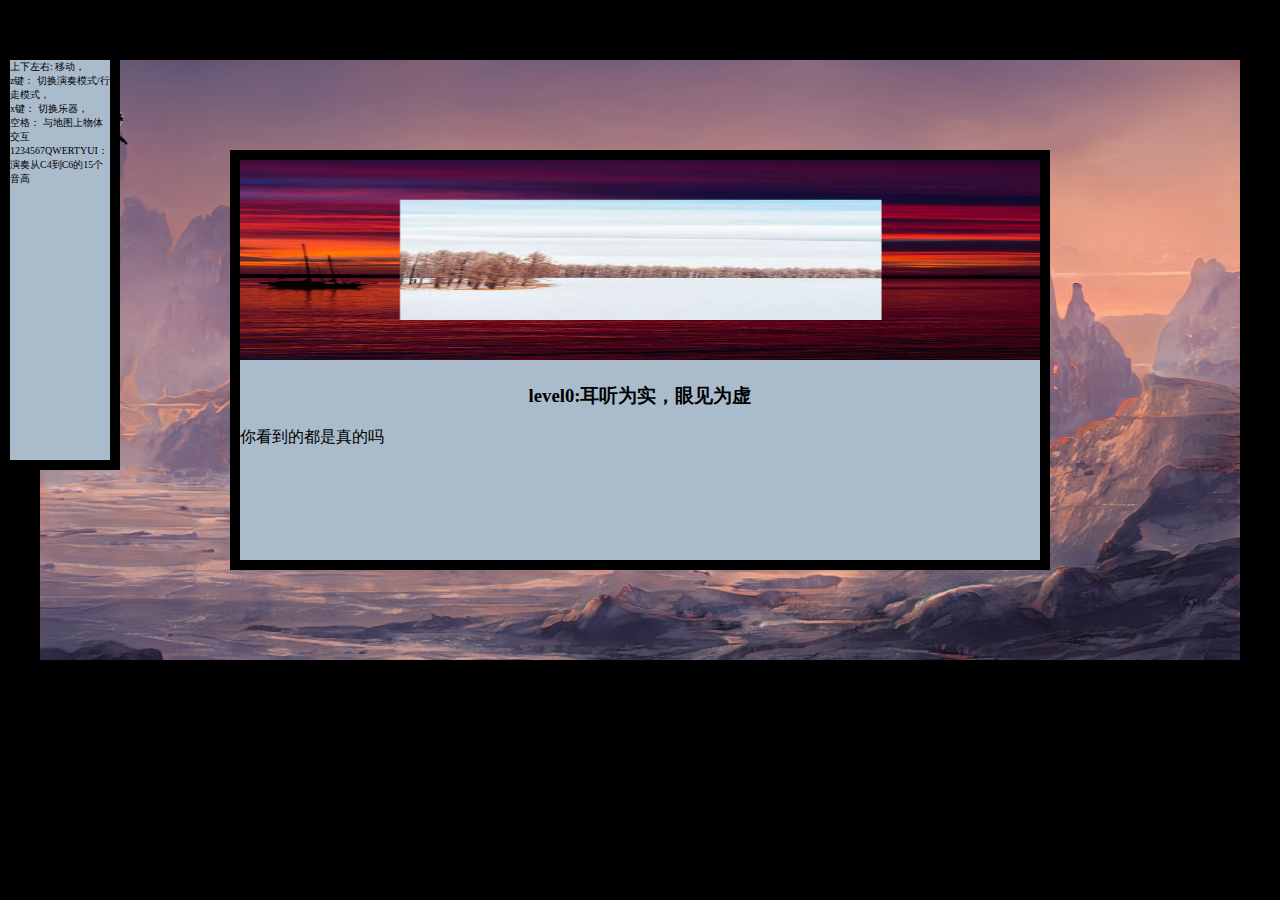
==== index.html @ b47e6774 "部分解构的代码，还差z键" ====
<!DOCTYPE html>
<html lang="en">
<head>
    <meta charset="UTF-8">
    <meta name="viewport" content="width=device-width, initial-scale=1.0">
    <title>吟游诗人</title>
    <link href="./css/main.css" rel="stylesheet">
</head>

<body>
    <div id="mapcontainer">
        <div id="player"></div>
    </div>
    <div id="storyboard">
        <img src="./src/pics/storyImage/0.jpg" alt="故事图片" id="storypic">
        <h3 id="title">level0:耳听为实，眼见为虚</h3>
        <p id="storycontent">你看到的都是真的吗</p>
    </div>
    <div id="instruction">
        上下左右: 移动，<br>
        z键：    切换演奏模式/行走模式，<br>
        x键：      切换乐器，<br>
        空格：     与地图上物体交互<br>
        1234567QWERTYUI：<br>
        演奏从C4到C6的15个音高<br>
        
    </div>
</body>
<script src="js/music-read-function.js"></script>
</html>
---- css/main.css ----
*{
    background-color: #000;
}
#mapcontainer{
    background-color: #883;
    width: 1200px;
    height: 600px;
    margin: 50px auto ;
    position: relative;
    border: 10px solid;
    background-image: url("../src/pics/mapBackground/0.jpeg");
    background-size: cover;
}
#player{
    width: 50px;
    height: 50px;
    left: 50px;
    top:50px;
    /* background-color:pink; */
    position: absolute;
    background-color:transparent;
    background-image: url("../src/pics/player.png");
}
#instruction{
    background-color: #abc;
    width: 100px;
    height: 400px;
    font-size: 10px;
    position: fixed;
    left: 0;
    top: 50px;
    border: 10px solid;
}
#storyboard{
    background-color: #abc;
    width: 800px;
    height: 400px;
    position: fixed;
    margin: 0 auto ;
    right: 0;
    left: 0;
    top: 150px;
    border: 10px solid;
    visibility: visible;
    z-index: 1;
    /* background-color:transparent; */
}
#storypic{
    width: 800px;
    height: 200px;
    margin: auto;
    /* left:200px; */
    /* position: absolute; */
    background-color:transparent;
}
#title{
    text-align: center;
    background-color:transparent;
}
#storycontent{
    background-color:transparent;
}
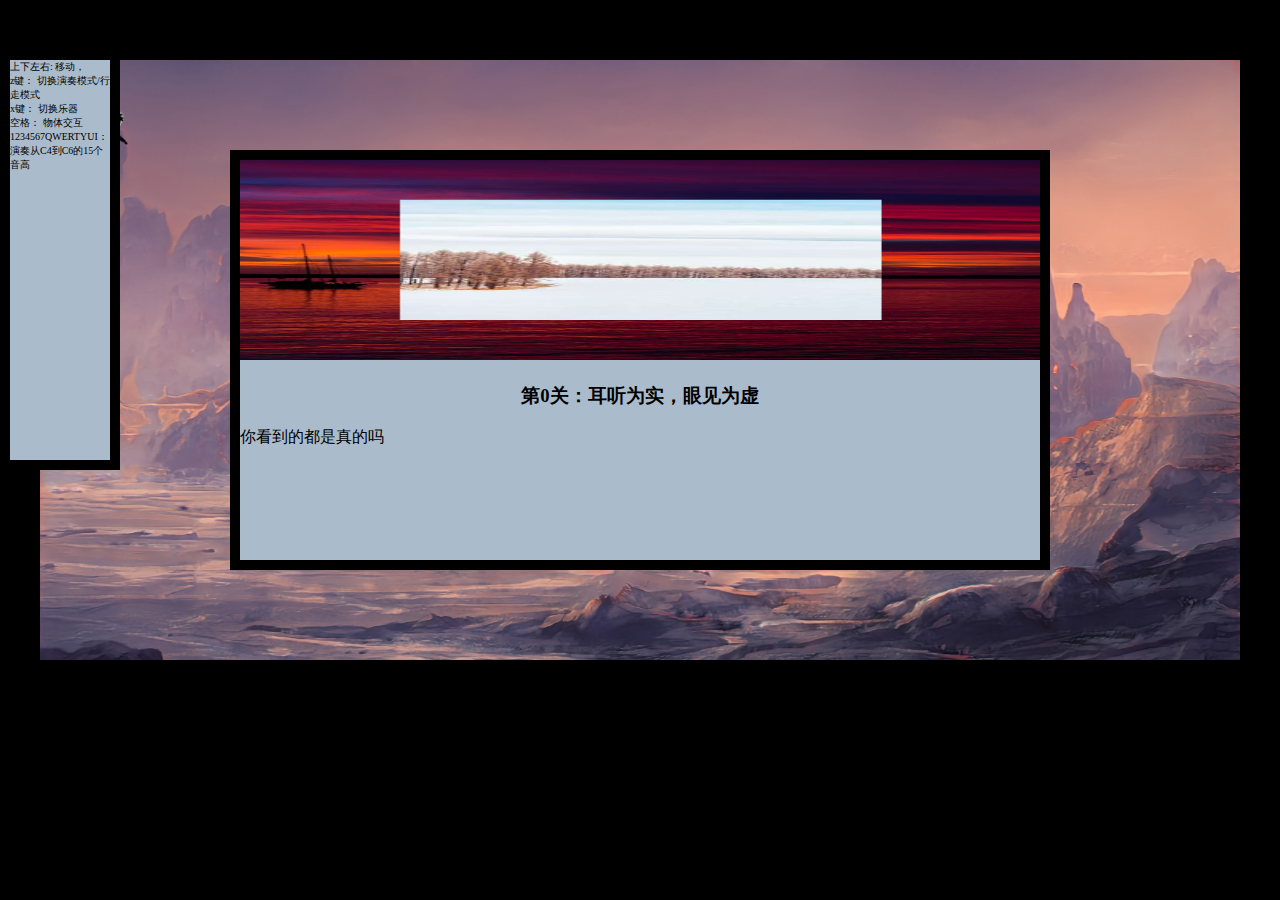
==== commit 241fbc2b: "文件内部解构完成，具体细节需根据关卡设计定，added level1" ====
--- a/index.html
+++ b/index.html
@@ -13,14 +13,14 @@
     </div>
     <div id="storyboard">
         <img src="./src/pics/storyImage/0.jpg" alt="故事图片" id="storypic">
-        <h3 id="title">level0:耳听为实，眼见为虚</h3>
+        <h3 id="title">第0关：耳听为实，眼见为虚</h3>
         <p id="storycontent">你看到的都是真的吗</p>
     </div>
     <div id="instruction">
         上下左右: 移动，<br>
-        z键：    切换演奏模式/行走模式，<br>
-        x键：      切换乐器，<br>
-        空格：     与地图上物体交互<br>
+        z键：    切换演奏模式/行走模式<br>
+        x键：      切换乐器<br>
+        空格：     物体交互<br>
         1234567QWERTYUI：<br>
         演奏从C4到C6的15个音高<br>
         
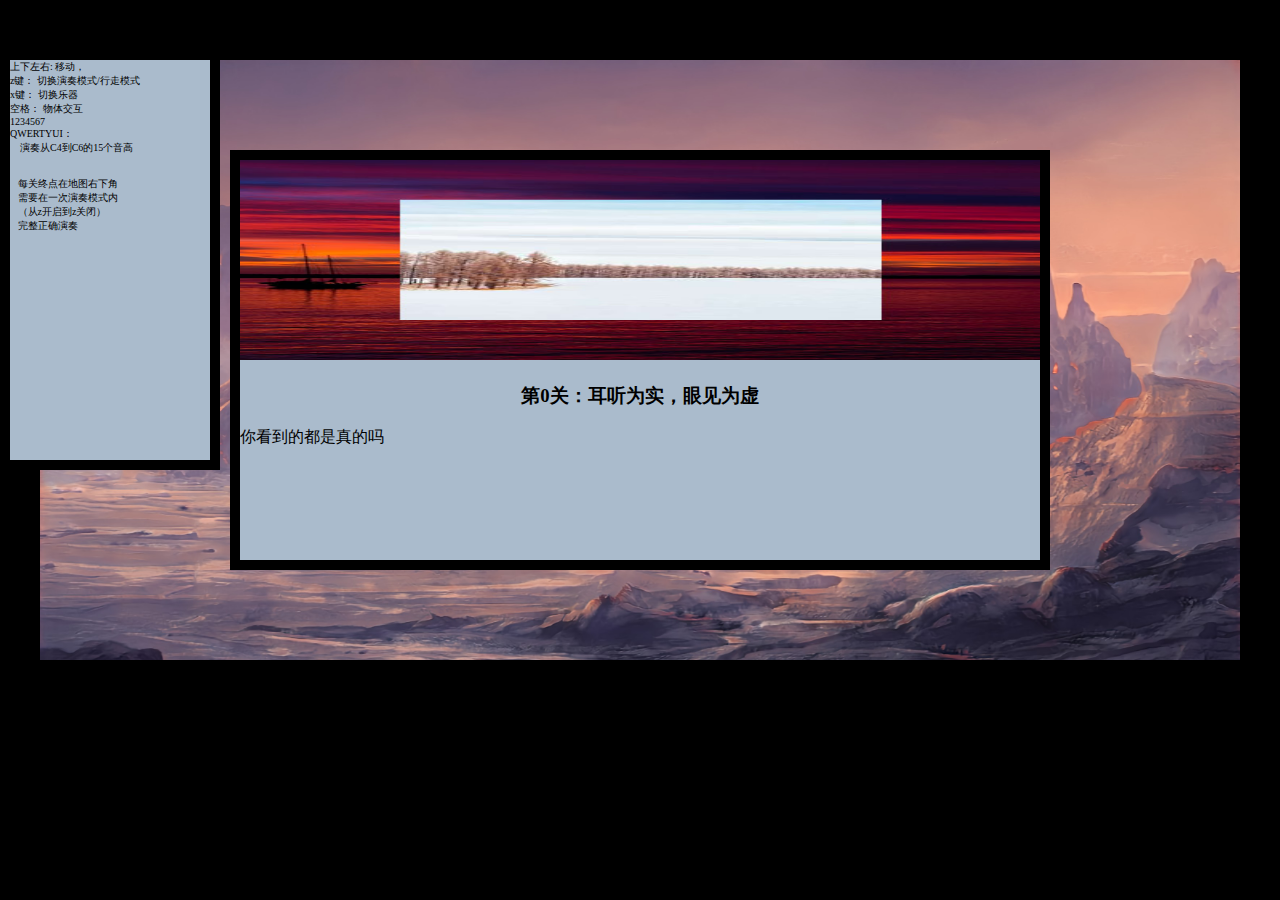
==== commit 9514a7cb: "一个暂时可用的简单demo" ====
--- a/index.html
+++ b/index.html
@@ -17,12 +17,18 @@
         <p id="storycontent">你看到的都是真的吗</p>
     </div>
     <div id="instruction">
-        上下左右: 移动，<br>
+        上下左右:      移动，<br>
         z键：    切换演奏模式/行走模式<br>
         x键：      切换乐器<br>
         空格：     物体交互<br>
-        1234567QWERTYUI：<br>
-        演奏从C4到C6的15个音高<br>
+        1234567  <br>
+        QWERTYUI：<br>
+        &nbsp;&nbsp;&nbsp;&nbsp;演奏从C4到C6的15个音高<br>
+        <br><br>
+        &nbsp;&nbsp;&nbsp;每关终点在地图右下角<br>
+        &nbsp;&nbsp;&nbsp;需要在一次演奏模式内<br>
+        &nbsp;&nbsp;&nbsp;（从z开启到z关闭）<br>
+        &nbsp;&nbsp;&nbsp;完整正确演奏<br>
         
     </div>
 </body>
--- a/css/main.css
+++ b/css/main.css
@@ -23,7 +23,7 @@
 }
 #instruction{
     background-color: #abc;
-    width: 100px;
+    width: 200px;
     height: 400px;
     font-size: 10px;
     position: fixed;
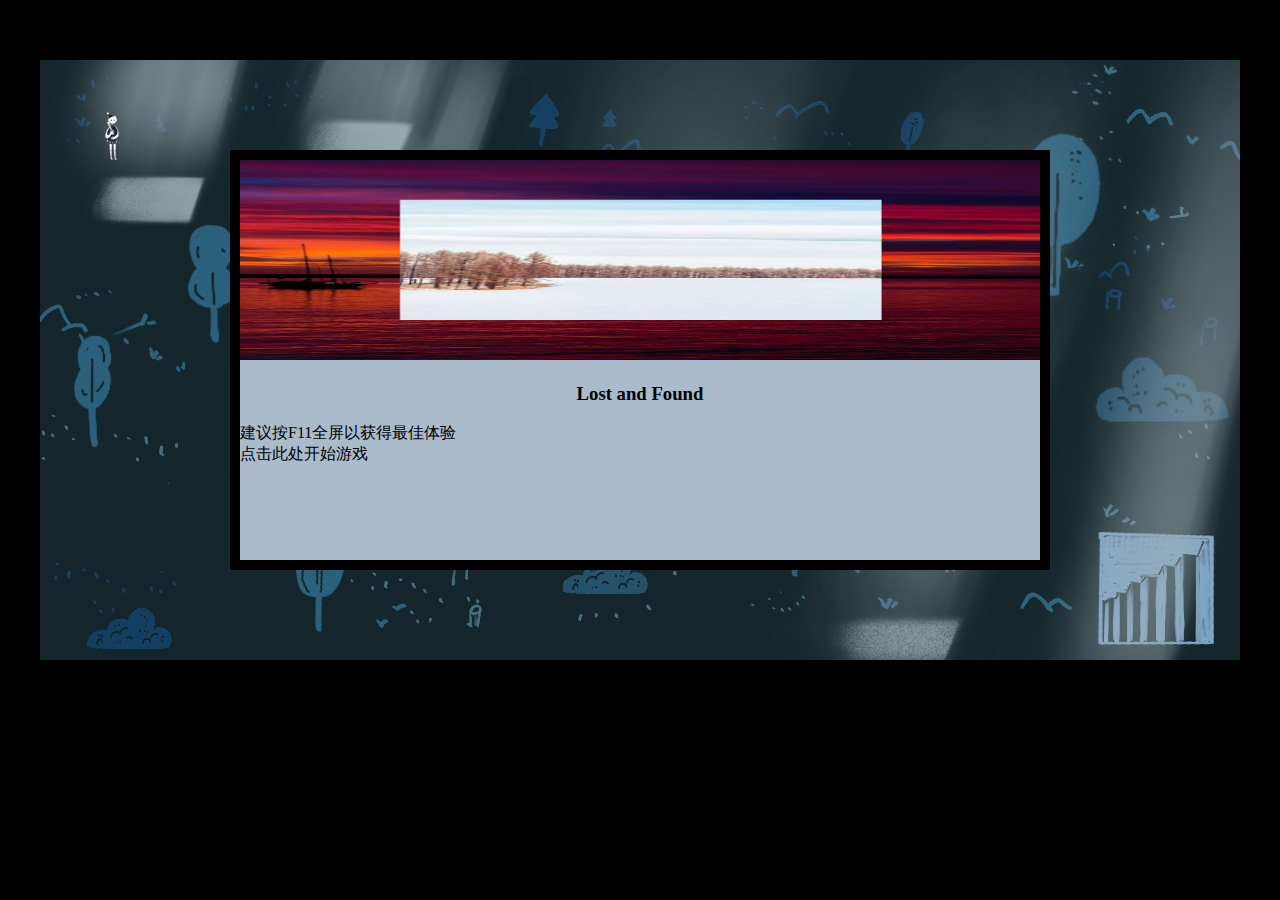
==== commit c47bafc8: "=第0、1关" ====
--- a/index.html
+++ b/index.html
@@ -1,36 +1,24 @@
 <!DOCTYPE html>
-<html lang="en">
+<html>
+
 <head>
-    <meta charset="UTF-8">
-    <meta name="viewport" content="width=device-width, initial-scale=1.0">
-    <title>吟游诗人</title>
-    <link href="./css/main.css" rel="stylesheet">
+  <meta charset="UTF-8">
+  <meta name="viewport" content="width=device-width, initial-scale=1.0">
+  <title>吟游诗人</title>
+  <link href="./css/main.css" rel="stylesheet">
 </head>
 
 <body>
-    <div id="mapcontainer">
-        <div id="player"></div>
-    </div>
-    <div id="storyboard">
-        <img src="./src/pics/storyImage/0.jpg" alt="故事图片" id="storypic">
-        <h3 id="title">第0关：耳听为实，眼见为虚</h3>
-        <p id="storycontent">你看到的都是真的吗</p>
-    </div>
-    <div id="instruction">
-        上下左右:      移动，<br>
-        z键：    切换演奏模式/行走模式<br>
-        x键：      切换乐器<br>
-        空格：     物体交互<br>
-        1234567  <br>
-        QWERTYUI：<br>
-        &nbsp;&nbsp;&nbsp;&nbsp;演奏从C4到C6的15个音高<br>
-        <br><br>
-        &nbsp;&nbsp;&nbsp;每关终点在地图右下角<br>
-        &nbsp;&nbsp;&nbsp;需要在一次演奏模式内<br>
-        &nbsp;&nbsp;&nbsp;（从z开启到z关闭）<br>
-        &nbsp;&nbsp;&nbsp;完整正确演奏<br>
-        
-    </div>
+  <div id="mapcontainer">
+    <div id="player"></div>
+  </div>
+  <div id="storyboard">
+    <img src="./src/pics/storyImage/0.jpg" alt="故事图片" id="storypic">
+    <h3 id="title">Lost and Found</h3>
+    <p id="storycontent">建议按F11全屏以获得最佳体验<br>点击此处开始游戏</p>
+  </div>
+  <script src="./js/onload.js"></script>
+  <script src="./js/keymap.js"></script>
 </body>
-<script src="js/music-read-function.js"></script>
+
 </html>--- a/css/main.css
+++ b/css/main.css
@@ -8,7 +8,7 @@
     margin: 50px auto ;
     position: relative;
     border: 10px solid;
-    background-image: url("../src/pics/mapBackground/0.jpeg");
+    background-image: url("../src/pics/mapBackground/0.jpg");
     background-size: cover;
 }
 #player{
@@ -18,8 +18,9 @@
     top:50px;
     /* background-color:pink; */
     position: absolute;
+    background-image: url("../src/pics/player.png");
     background-color:transparent;
-    background-image: url("../src/pics/player.png");
+    background-size:cover;
 }
 #instruction{
     background-color: #abc;
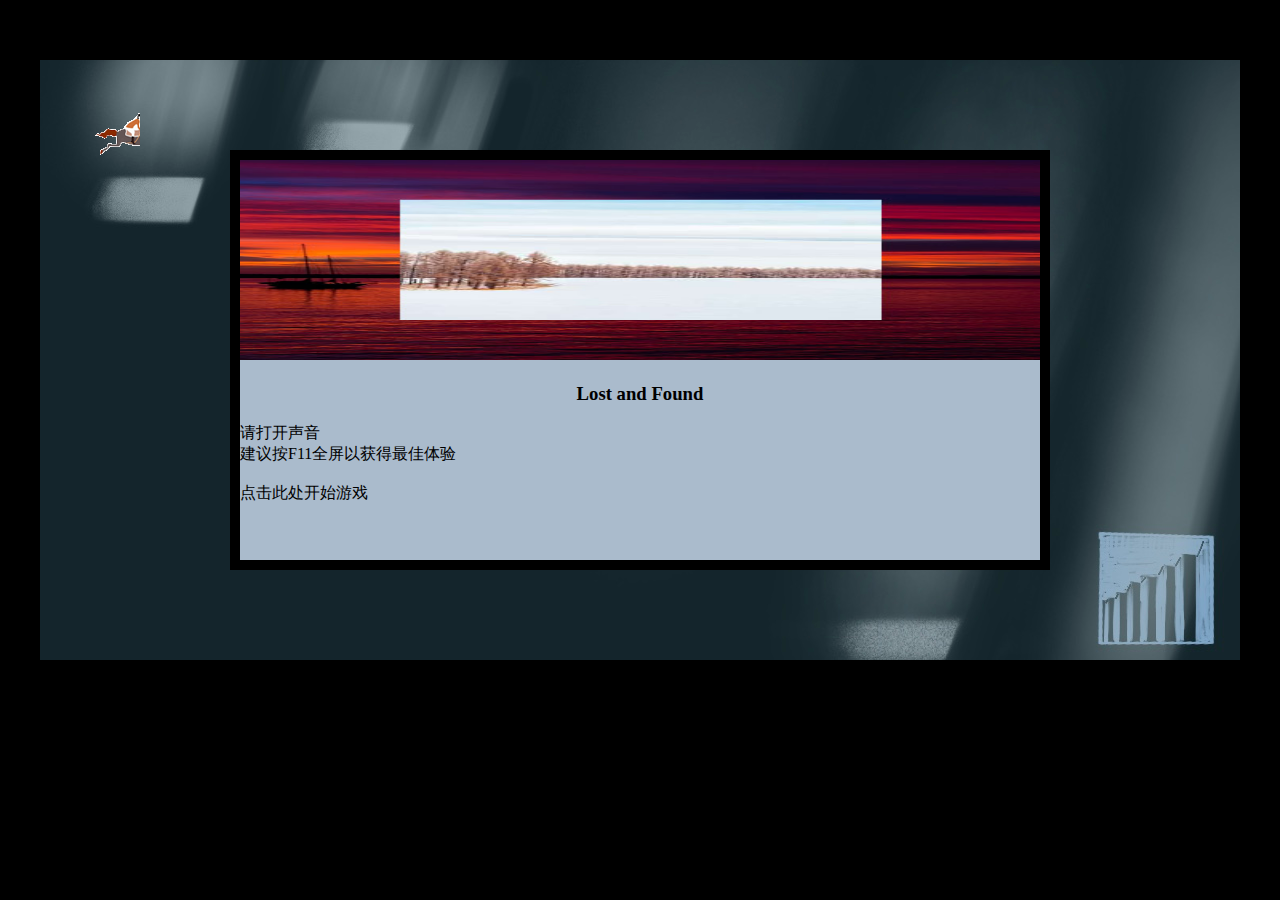
==== commit c4ebe5f9: "=第2关完成" ====
--- a/index.html
+++ b/index.html
@@ -15,7 +15,7 @@
   <div id="storyboard">
     <img src="./src/pics/storyImage/0.jpg" alt="故事图片" id="storypic">
     <h3 id="title">Lost and Found</h3>
-    <p id="storycontent">建议按F11全屏以获得最佳体验<br>点击此处开始游戏</p>
+    <p id="storycontent">请打开声音<br>建议按F11全屏以获得最佳体验<br><br>点击此处开始游戏</p>
   </div>
   <script src="./js/onload.js"></script>
   <script src="./js/keymap.js"></script>
--- a/css/main.css
+++ b/css/main.css
@@ -18,7 +18,7 @@
     top:50px;
     /* background-color:pink; */
     position: absolute;
-    background-image: url("../src/pics/player.png");
+    background-image: url("../src/pics/player-walking.gif");
     background-color:transparent;
     background-size:cover;
 }
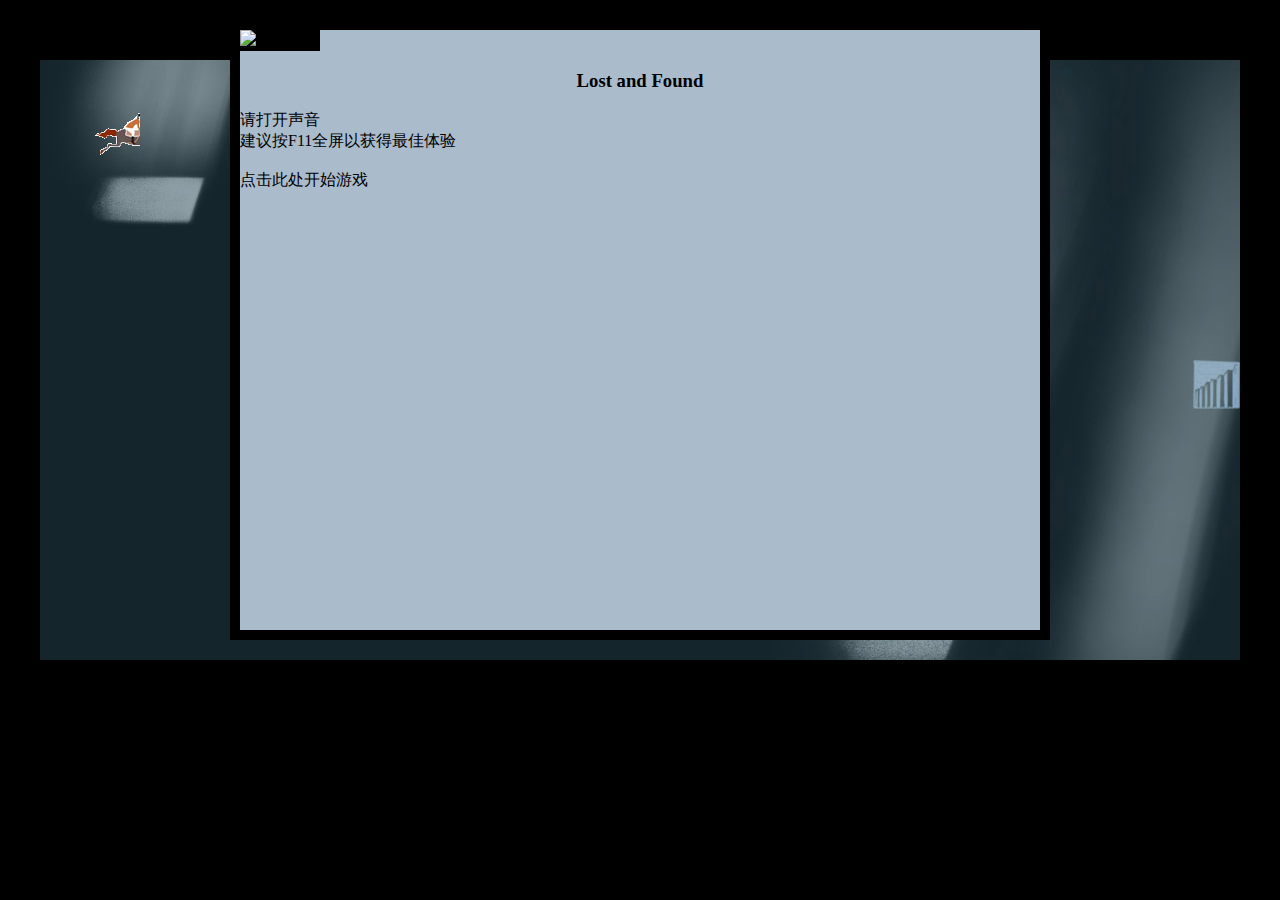
==== commit 736867b7: "Add files via upload" ====
--- a/index.html
+++ b/index.html
@@ -1,24 +1,24 @@
-<!DOCTYPE html>
-<html>
-
-<head>
-  <meta charset="UTF-8">
-  <meta name="viewport" content="width=device-width, initial-scale=1.0">
-  <title>吟游诗人</title>
-  <link href="./css/main.css" rel="stylesheet">
-</head>
-
-<body>
-  <div id="mapcontainer">
-    <div id="player"></div>
-  </div>
-  <div id="storyboard">
-    <img src="./src/pics/storyImage/0.jpg" alt="故事图片" id="storypic">
-    <h3 id="title">Lost and Found</h3>
-    <p id="storycontent">请打开声音<br>建议按F11全屏以获得最佳体验<br><br>点击此处开始游戏</p>
-  </div>
-  <script src="./js/onload.js"></script>
-  <script src="./js/keymap.js"></script>
-</body>
-
+<!DOCTYPE html>
+<html>
+
+<head>
+  <meta charset="UTF-8">
+  <meta name="viewport" content="width=device-width, initial-scale=1.0">
+  <title>吟游诗人</title>
+  <link href="./css/main.css" rel="stylesheet">
+</head>
+
+<body>
+  <div id="mapcontainer">
+    <div id="player"></div>
+  </div>
+  <div id="storyboard">
+    <img src="./src/pics/storyImage/0.jpg" alt="故事图片" id="storypic">
+    <h3 id="title">Lost and Found</h3>
+    <p id="storycontent">请打开声音<br>建议按F11全屏以获得最佳体验<br><br>点击此处开始游戏</p>
+  </div>
+  <script src="./js/onload.js"></script>
+  <script src="./js/keymap.js"></script>
+</body>
+
 </html>--- a/css/main.css
+++ b/css/main.css
@@ -35,12 +35,12 @@
 #storyboard{
     background-color: #abc;
     width: 800px;
-    height: 400px;
+    height: 600px;
     position: fixed;
     margin: 0 auto ;
     right: 0;
     left: 0;
-    top: 150px;
+    top: 20px;
     border: 10px solid;
     visibility: visible;
     z-index: 1;
@@ -48,11 +48,11 @@
 }
 #storypic{
     width: 800px;
-    height: 200px;
+    height: 400px;
     margin: auto;
     /* left:200px; */
     /* position: absolute; */
-    background-color:transparent;
+    background-color:black;
 }
 #title{
     text-align: center;
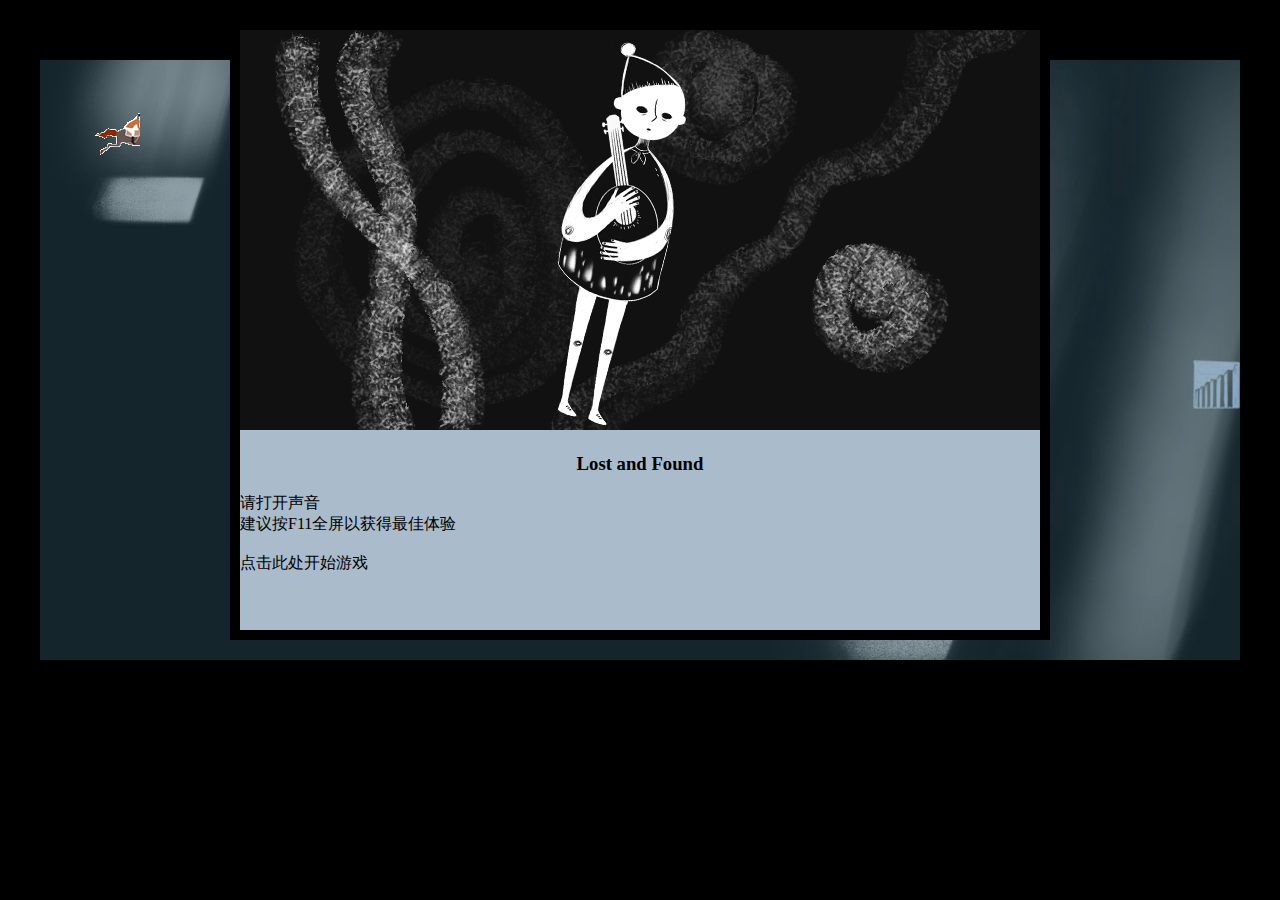
==== commit 6b035e3c: "=完成第4关" ====
--- a/index.html
+++ b/index.html
@@ -1,24 +1,24 @@
-<!DOCTYPE html>
-<html>
-
-<head>
-  <meta charset="UTF-8">
-  <meta name="viewport" content="width=device-width, initial-scale=1.0">
-  <title>吟游诗人</title>
-  <link href="./css/main.css" rel="stylesheet">
-</head>
-
-<body>
-  <div id="mapcontainer">
-    <div id="player"></div>
-  </div>
-  <div id="storyboard">
-    <img src="./src/pics/storyImage/0.jpg" alt="故事图片" id="storypic">
-    <h3 id="title">Lost and Found</h3>
-    <p id="storycontent">请打开声音<br>建议按F11全屏以获得最佳体验<br><br>点击此处开始游戏</p>
-  </div>
-  <script src="./js/onload.js"></script>
-  <script src="./js/keymap.js"></script>
-</body>
-
+<!DOCTYPE html>
+<html>
+
+<head>
+  <meta charset="UTF-8">
+  <meta name="viewport" content="width=device-width, initial-scale=1.0">
+  <title>吟游诗人</title>
+  <link href="./css/main.css" rel="stylesheet">
+</head>
+
+<body>
+  <div id="mapcontainer">
+    <div id="player"></div>
+  </div>
+  <div id="storyboard">
+    <img src="./src/pics/storyImage/0.gif" alt="故事图片" id="storypic">
+    <h3 id="title">Lost and Found</h3>
+    <p id="storycontent">请打开声音<br>建议按F11全屏以获得最佳体验<br><br>点击此处开始游戏</p>
+  </div>
+  <script src="./js/onload.js"></script>
+  <script src="./js/keymap.js"></script>
+</body>
+
 </html>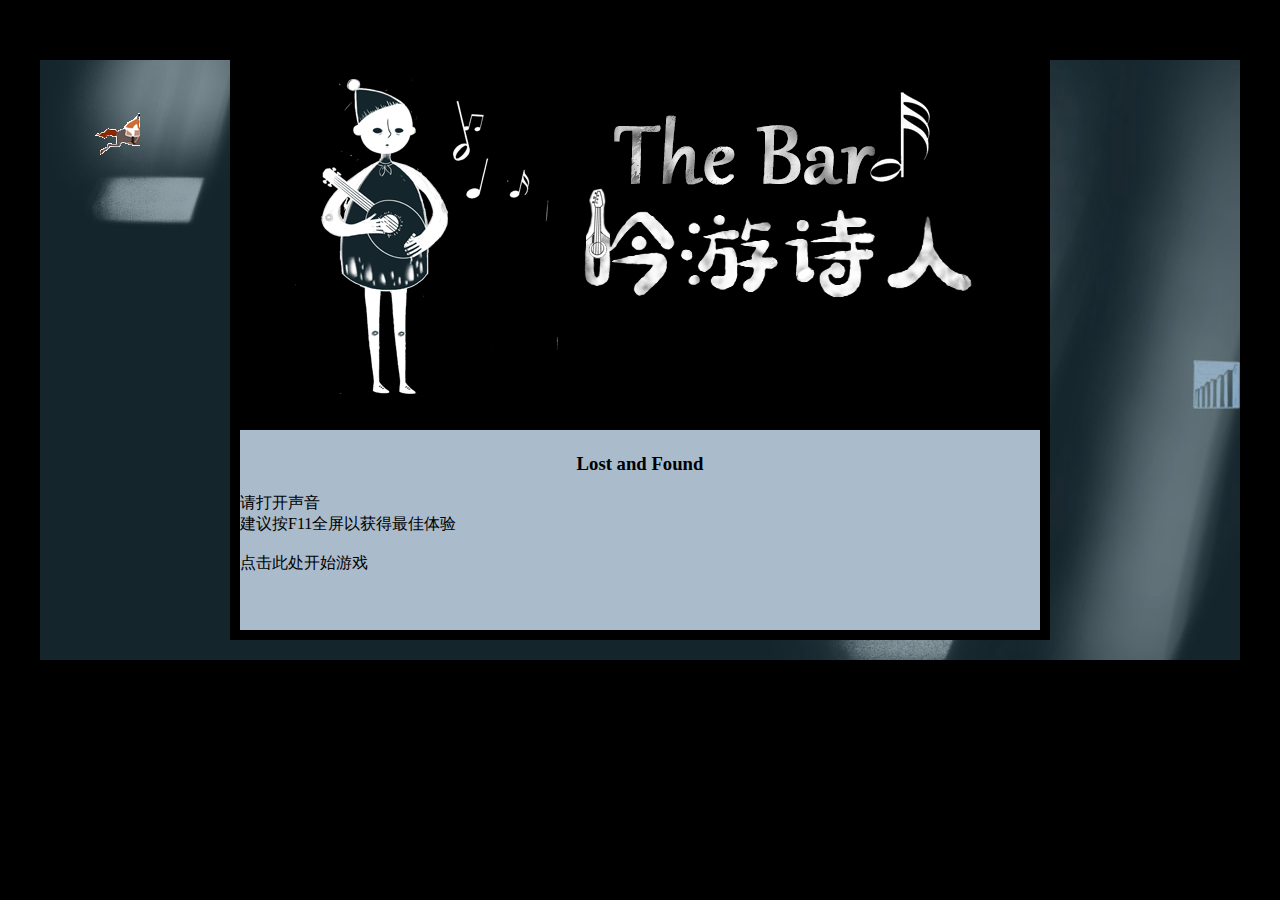
==== commit 620011a9: "a little not suit" ====
--- a/index.html
+++ b/index.html
@@ -13,7 +13,7 @@
     <div id="player"></div>
   </div>
   <div id="storyboard">
-    <img src="./src/pics/storyImage/0.gif" alt="故事图片" id="storypic">
+    <img src="./src/pics/storyImage/title.gif" alt="故事图片" id="storypic">
     <h3 id="title">Lost and Found</h3>
     <p id="storycontent">请打开声音<br>建议按F11全屏以获得最佳体验<br><br>点击此处开始游戏</p>
   </div>
